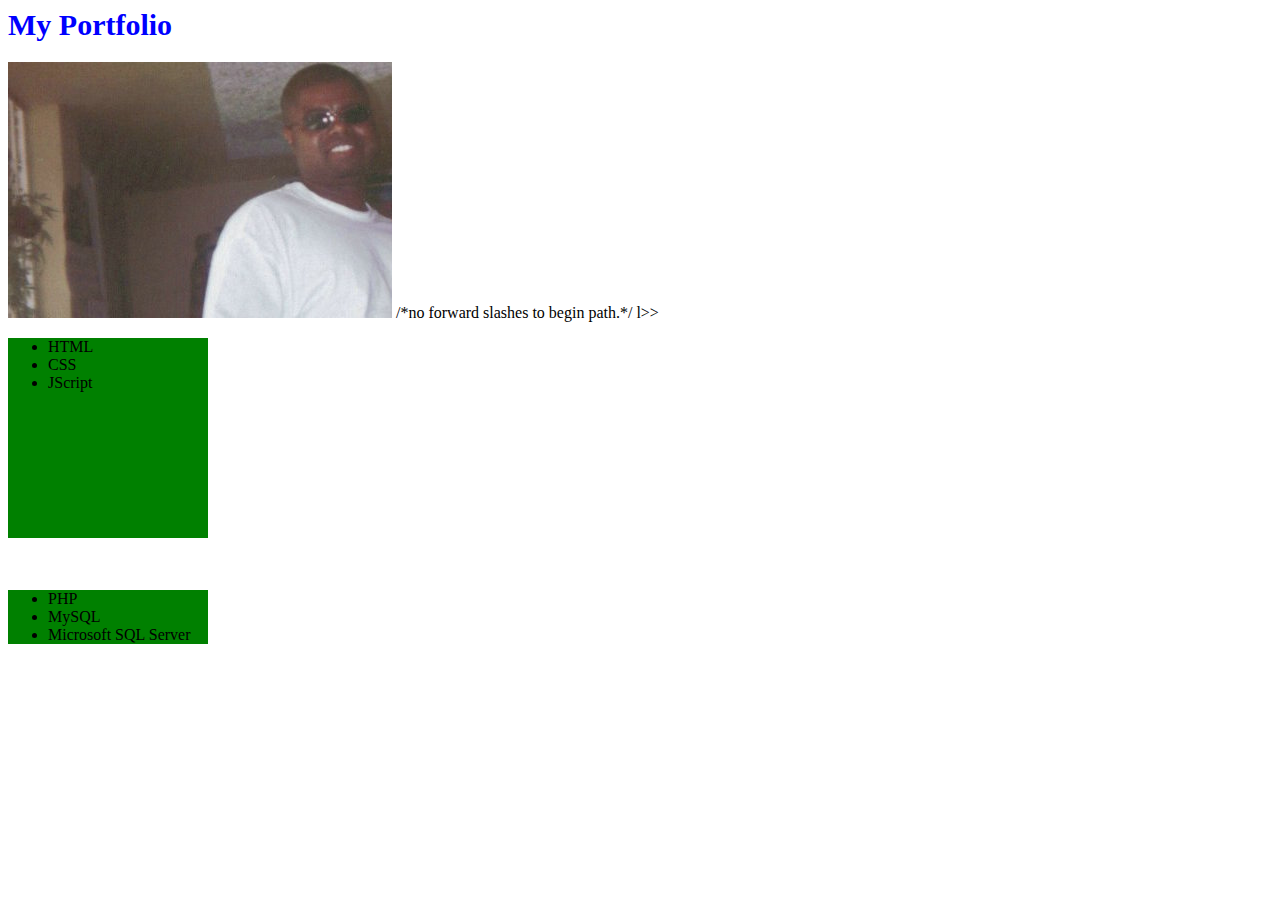
==== index.html @ bfe8e3ad "fileupooad" ====
<!-- saved from url=(0058)file:///C:/Users/Martin/Desktop/Basic-Portfolio/index.html -->
<html><head><meta http-equiv="Content-Type" content="text/html; charset=windows-1252">
     <title>Portfolio</title>
      </head><body><h1>My Portfolio</h1>
      
      <style>
      h1{color:blue; font-size:30;}
	  
	  #box1 {
	  height:200px;
	  width: 200px;
	  background-color: green;
	  }
	  
	  
	  #box2 {float:
	  height:200px;
	  width: 200px;
	  background-color: green;
	  
	  }
	  
       </style>
     
       <img src="asset/images/image004.jpeg" width:200px;height:228px"> /*no forward slashes to begin path.*/
          l>&gt;
		  
        <div id="box1" class=box"><ul>
           <li>HTML</li>
           <li>CSS</li>
           <li>JScript</li>
          </u>
	    </div>
		<br>
	    <br>
		<div id="box2" class=box"><ul>
           <li>PHP</li>
           <li>MySQL</li>
           <li>Microsoft SQL Server</li>           
          </ul>
		 </div>
         <img src="i
          

         <p>The above listed technologies are a tools I come to enjoy working with and help website take on their own life. Familiarity with the benefit of each enables me to make your site dynamic in grabbing the attention of your customers.</p>
        
  
</body></html>
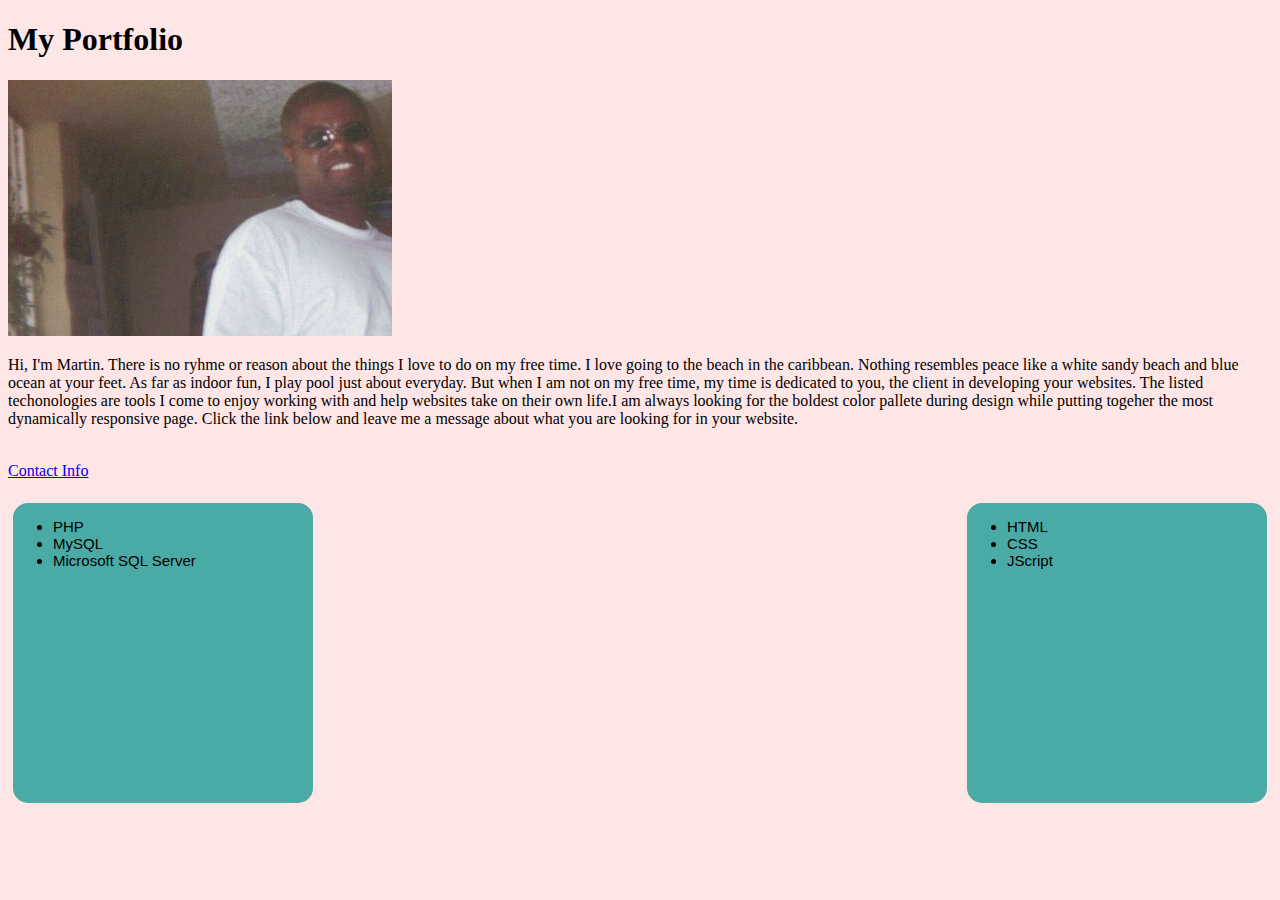
==== commit 6938cd60: "homework1" ====
--- a/index.html
+++ b/index.html
@@ -1,49 +1,50 @@
+<!DOCTYPE html>
+<!-- saved from url=(0058)file:///C:/Users/Martin/Desktop/Basic-Portfolio/index.html -->
+<html>
+<body>
 
-<!-- saved from url=(0058)file:///C:/Users/Martin/Desktop/Basic-Portfolio/index.html -->
-<html><head><meta http-equiv="Content-Type" content="text/html; charset=windows-1252">
-     <title>Portfolio</title>
-      </head><body><h1>My Portfolio</h1>
+ <head>
+    <meta http-equiv="Content-Type" content="text/html; charset=windows-1252">
+    <title>Portfolio</title>
+    
+	<link rel="stylesheet" type="text/css" href="asset/css/styles.css"/>
+	
+ </head>
+ <body>
+   <h1>My Portfolio</h1>
       
-      <style>
-      h1{color:blue; font-size:30;}
-	  
-	  #box1 {
-	  height:200px;
-	  width: 200px;
-	  background-color: green;
-	  }
-	  
-	  
-	  #box2 {float:
-	  height:200px;
-	  width: 200px;
-	  background-color: green;
-	  
-	  }
-	  
-       </style>
-     
-       <img src="asset/images/image004.jpeg" width:200px;height:228px"> /*no forward slashes to begin path.*/
-          l>&gt;
-		  
-        <div id="box1" class=box"><ul>
+          
+      <a href="https://github.com/UCF-Coding-Boot-Camp/01-17-LM-Class-Content"><img src="asset/images/image004.jpeg"></a> 
+	   <STYLE>
+	    .TextWrap{
+		float: left;
+		margin: 10px;
+		}	
+	   </STYLE> 	   
+	    <p>
+		Hi, I'm Martin. There is no ryhme or reason about the things I love to do on my free time. I love going to the beach in the caribbean. Nothing resembles peace like a white sandy beach and blue ocean at your feet. As far as indoor fun, I play pool just about everyday. But when I am not on my free time, my time is dedicated to you, the client in developing your websites. The listed techonologies are tools I come to enjoy working with and help websites take on their own life.I am always looking for the boldest color pallete during design while putting togeher the most dynamically responsive page. Click the link below and leave me a message about what you are looking for in your website.</p> 
+		<br>
+		<a href="file:///C:/Users/Martin/Desktop/Basic-Portfolio/contact.html">Contact Info</a>
+        <br>
+		<br>
+		<div id="box1" class="box">
+		  <ul>
            <li>HTML</li>
            <li>CSS</li>
            <li>JScript</li>
           </u>
 	    </div>
-		<br>
-	    <br>
-		<div id="box2" class=box"><ul>
+		
+	    
+		<div id="box2" class="box">
+		  <ul>
            <li>PHP</li>
            <li>MySQL</li>
            <li>Microsoft SQL Server</li>           
           </ul>
 		 </div>
-         <img src="i
+         
           
 
-         <p>The above listed technologies are a tools I come to enjoy working with and help website take on their own life. Familiarity with the benefit of each enables me to make your site dynamic in grabbing the attention of your customers.</p>
-        
-  
+         
 </body></html>--- a/asset/css/styles.css
+++ b/asset/css/styles.css
@@ -0,0 +1,46 @@
+   
+   body {background-color: #ffe6e6;}
+   img{width: 200;
+   height:300;
+   cener;}
+   
+	  .h1{font-family:Times; font-size:30; font-color:#cccccc;}
+		  
+		  
+	  #box1 {float:right; 
+	  height:300px;
+	  width: 300px;
+	  background-color: #4aaaa5;
+	  margin: 5px;
+	  border-radius: 15px;
+	  align-text: center;
+	  font-family: Arial;
+	  font-size: 15px;
+	  }
+	  
+	  
+	  #box2 {float:left;
+	  height:300px;
+	  width: 300px;
+	  background-color: #4aaaa5;
+	  margin: 5px;
+	  border-radius: 15px;
+	  align-text: center;
+	  font-family: Arial;
+	  font-size: 15px
+	  }
+   
+    #img{
+		height:100px;
+        width: 100px;
+	}
+		
+	.footer, push {
+		box-sizing:inherit;
+    }	 
+		
+
+
+   </body>
+
+</html>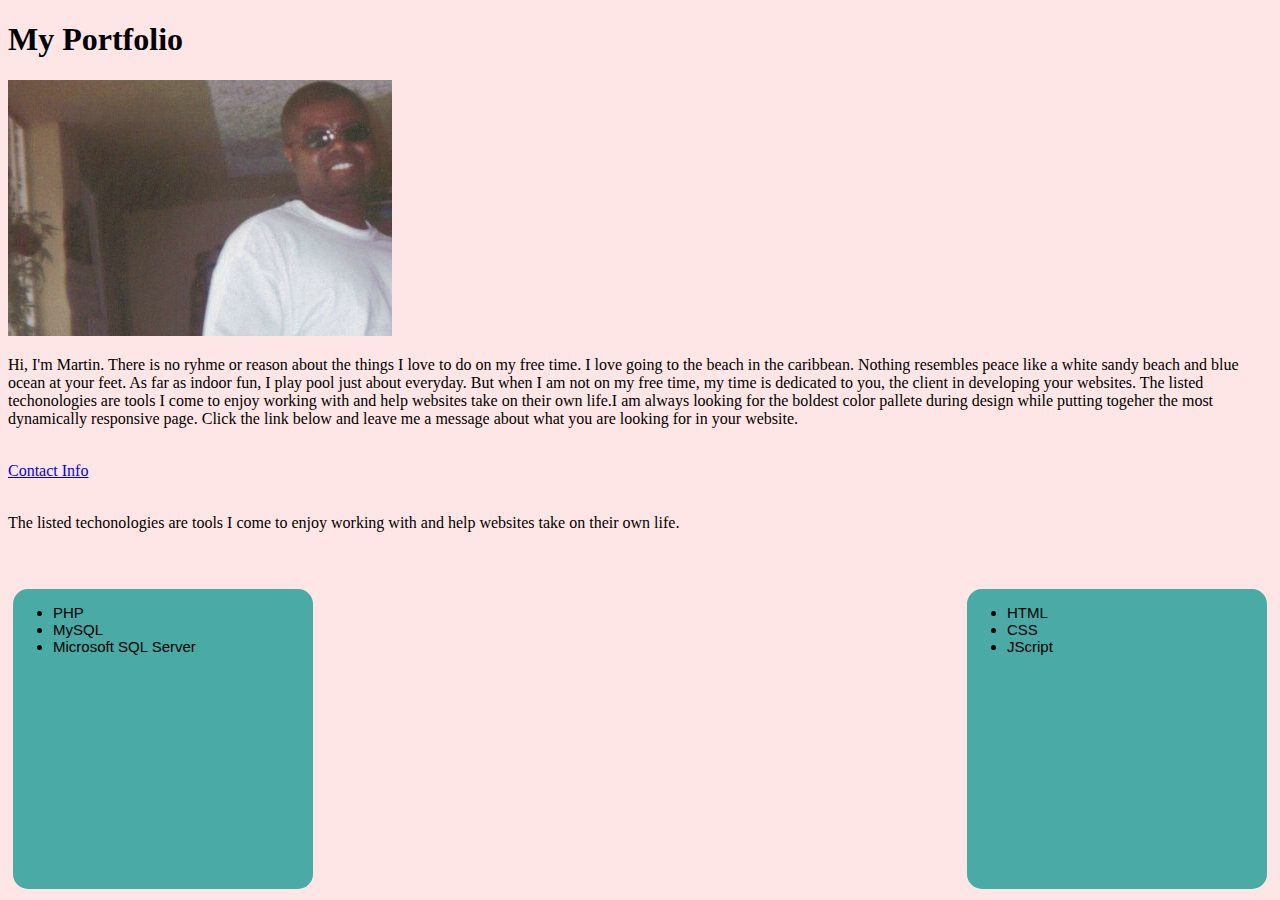
==== commit 8e40bb3f: "my 1st Homework" ====
--- a/index.html
+++ b/index.html
@@ -1,5 +1,5 @@
 <!DOCTYPE html>
-<!-- saved from url=(0058)file:///C:/Users/Martin/Desktop/Basic-Portfolio/index.html -->
+
 <html>
 <body>
 
@@ -7,28 +7,35 @@
     <meta http-equiv="Content-Type" content="text/html; charset=windows-1252">
     <title>Portfolio</title>
     
-	<link rel="stylesheet" type="text/css" href="asset/css/styles.css"/>
-	
+
+	<link rel="stylesheet" type="text/css" href="asset/css/styles.css" />
+
  </head>
  <body>
    <h1>My Portfolio</h1>
       
-          
-      <a href="https://github.com/UCF-Coding-Boot-Camp/01-17-LM-Class-Content"><img src="asset/images/image004.jpeg"></a> 
-	   <STYLE>
-	    .TextWrap{
-		float: left;
-		margin: 10px;
-		}	
-	   </STYLE> 	   
+     
+      <img src="asset/images/image004.jpeg"></a>
+      <!--*no forward slashes to begin path.*/--> 
+	   
+	    	
+	   	   
 	    <p>
 		Hi, I'm Martin. There is no ryhme or reason about the things I love to do on my free time. I love going to the beach in the caribbean. Nothing resembles peace like a white sandy beach and blue ocean at your feet. As far as indoor fun, I play pool just about everyday. But when I am not on my free time, my time is dedicated to you, the client in developing your websites. The listed techonologies are tools I come to enjoy working with and help websites take on their own life.I am always looking for the boldest color pallete during design while putting togeher the most dynamically responsive page. Click the link below and leave me a message about what you are looking for in your website.</p> 
 		<br>
 		<a href="file:///C:/Users/Martin/Desktop/Basic-Portfolio/contact.html">Contact Info</a>
         <br>
 		<br>
-		<div id="box1" class="box">
-		  <ul>
+		  
+       
+	   
+         
+	    <p>The listed techonologies are tools I come to enjoy working with and help websites take on their own life.</p>
+	    <br>
+	    <br>
+
+        <div id="box1" class=box">
+        <ul>
            <li>HTML</li>
            <li>CSS</li>
            <li>JScript</li>
@@ -36,15 +43,15 @@
 	    </div>
 		
 	    
-		<div id="box2" class="box">
-		  <ul>
+		<div id="box2" class=box">
+		<ul>
            <li>PHP</li>
            <li>MySQL</li>
            <li>Microsoft SQL Server</li>           
           </ul>
-		 </div>
-         
+		 </div>         
           
 
-         
-</body></html>+     
+</body>
+</html>